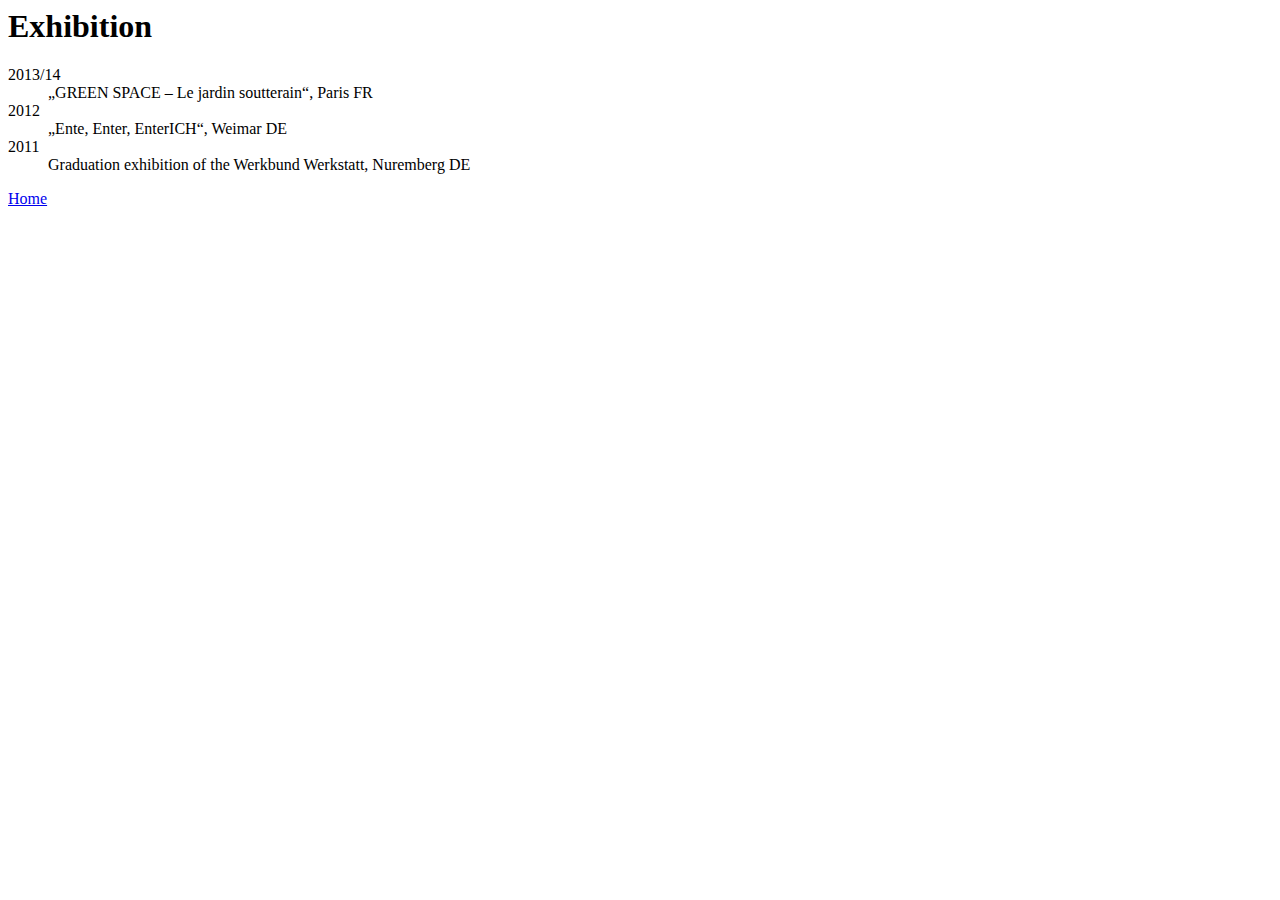
==== Exhibition.html @ a91e25ac "erste version webseite" ====
<html> <head>
    <title>EXHIBITION</title>
    </head>
   <link href="Portfoliostyle.css"
          rel="stylesheet">
<body>
    
 <h1>
        Exhibition
    </h1>
<dl>
     <dt>2013/14</dt>	
    <dd>„GREEN SPACE – Le jardin soutterain“, Paris FR</dd>
     <dt>2012</dt>		
    <dd>„Ente, Enter, EnterICH“, Weimar DE</dd>
    <dt>2011</dt>
    <dd>Graduation exhibition of the Werkbund     Werkstatt, Nuremberg DE</dd>
   
   
    
</dl>

<footer><a href="index.html">Home</a></footer>

</body>
    
    
</html>
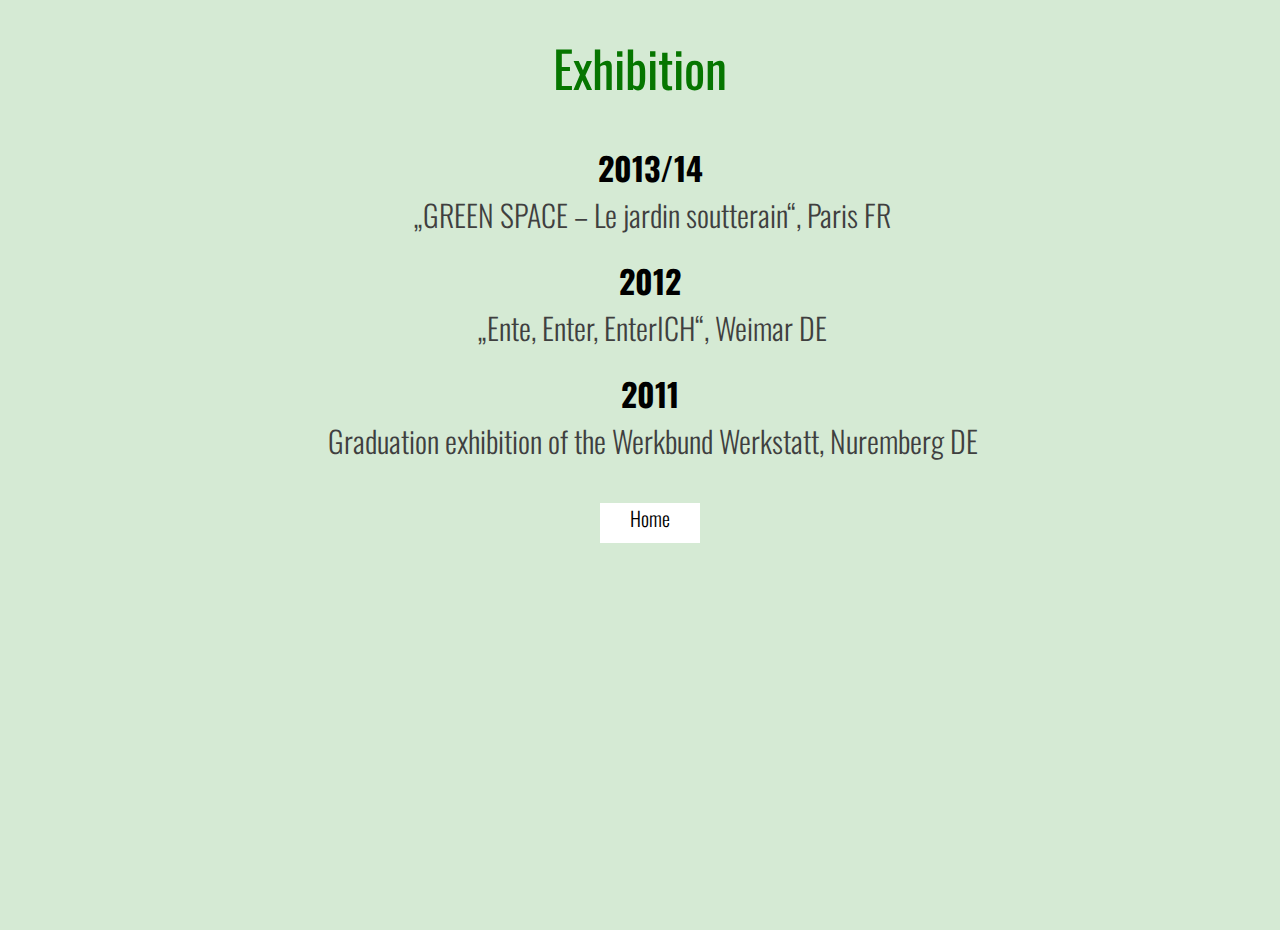
==== commit a7c1f7b9: "fix the stylesheet link (case sensitive)" ====
--- a/Exhibition.html
+++ b/Exhibition.html
@@ -1,8 +1,10 @@
 <html> <head>
     <title>EXHIBITION</title>
     </head>
-   <link href="Portfoliostyle.css"
+   <link href="PORTFOLIOSTYLE.css"
           rel="stylesheet">
+          <!--  Wichtig! Damit Sonderzeichen nicht kaputt gehen (Unicode)  -->
+          <meta charset="utf-8">
 <body>
     
  <h1>
--- a/PORTFOLIOSTYLE.css
+++ b/PORTFOLIOSTYLE.css
@@ -0,0 +1,208 @@
+/* schriftart von google webfonts einbinden*/
+@import url(http://fonts.googleapis.com/css?family=Oswald:400,300);
+
+/*ALLE bodys*/
+body {
+    font-family: 'Oswald', serif;
+    font-weight: 300; /* normal */
+    color: rgb(6, 118, 0);
+    font-size: 40px;
+    text-align:center;
+    background-color: rgb(213, 234, 212);
+    margin: 0 1em;
+}
+
+/*nur body auf startseite*/
+body.hintergrundlogo {
+    background-image: url("spinne_bearbeitet.png");
+    background-repeat: no-repeat;
+    background-position: auto;
+    background-size: 44% auto;
+   
+}
+
+/* alle überschriften */
+h1, h2, h3, h4, h5, h6 {
+  font-weight: 400; /* light */
+}
+
+h1 {
+  font-size: 50px;
+  margin-top: 30px;
+}
+
+
+h2 {
+  font-size: 30px;
+  color: black;
+}
+
+h3 {
+  font-size: 15px;
+  color: black;
+}
+
+
+figcaption {
+  margin-top: 0,5em;
+  color: rgb(98, 98, 98);
+  font-size: 15px;
+}
+
+/*alle links (a elemente)*/
+a {
+  text-decoration:none;
+  color: rgb(0, 0, 0)
+}
+
+*,
+*:before,
+*:after {
+-webkit-box-sizing: border-box;
+-moz-box-sizing: border-box;
+box-sizing: border-box;
+}
+
+html,
+body {
+height: 100%;
+
+}
+
+#wrapper {
+min-height: 100%;
+height: auto;
+margin: 0 auto -2em;
+padding: 0 0 2em;
+}
+
+footer {
+  text-align: center;
+  color: rgb(0, 0, 0);
+  font-size: 20px;
+  background: rgb(255, 255, 255);
+  width: 5em;
+  height: 2em;
+  margin-left:50%;
+  position:relative;
+  left:-2em;
+  margin-top: 5px;
+
+}
+
+/*alle terms in definition lists*/
+dl dt {
+    font-weight: bold;
+    text-align:center;
+    font-size:32px;
+    color: rgb(0, 0, 0);
+    margin-left: 20px;
+    margin-top: 20px;
+}
+
+/*alle descriptions in definition lists*/
+dl dd {
+    text-align: center;
+    font-size:30px;
+    color: rgb(63, 63, 63);
+    margin-right: 15px;
+    margin-top: 1px
+}
+
+.name { 
+    font-size: 50px;
+    text-align:center;
+    margin-top: 5%;
+}
+
+.navigation {
+  border: 1px solid black;
+  background: rgb(213, 234, 212);
+  width: 10em;
+  height: 3em;
+  margin-left:50%;
+  position:relative;
+  left:-5em;
+  margin-top: 5px;
+
+}
+    
+.portfoliolinks {
+    margin-top: 3%;
+    font-size: 30px;
+    text-decoration: none;
+    text-align: center;
+    color: rgb(98, 98, 98);
+}
+
+.figcaption {
+  margin-top: 1em;
+  color: rgb(98, 98, 98);
+}
+
+.works a {
+    margin-top: 5px;
+    color: rgb(98, 98, 98);
+    font-size: 25px;
+}
+
+.werkgruppeschrift {
+  float: none;
+  clear: both;
+  margin-top: 2em;
+}
+
+.werkgruppemandala {
+  float: none;
+  clear: both;
+  margin-top: 1em;
+}
+
+.werkgruppeschrift figure {
+  float: left;
+  margin: 0.2em;
+}
+
+.werkgruppemandala figure {
+  float: left;
+  margin: 20px;
+}
+
+/*alle bilder in figures in werkgruppen*/
+.werkgruppeschrift figure img {
+    height: 400px;
+    width: auto;
+}
+
+.werkgruppemandala figure img {
+    height: 500px;
+    width: auto;
+}
+
+.werkcaption {
+  border: 1px solid black;
+  background: rgb(213, 234, 212);
+  font-size: 25px;
+  width: 16em;
+  height: 8em;
+  float: left;
+  clear: both;
+  text-align:center;
+  color: black;
+}
+
+.Phönix .werkcaption {
+  height: 10em;
+}
+
+.bilderobject {
+    height: 400px;
+    width: auto;
+}
+
+.kontakt {
+  text-align: center;
+  font-weight: bold;
+  color: rgb(0, 0, 0);
+  font-size: 20px;
+}